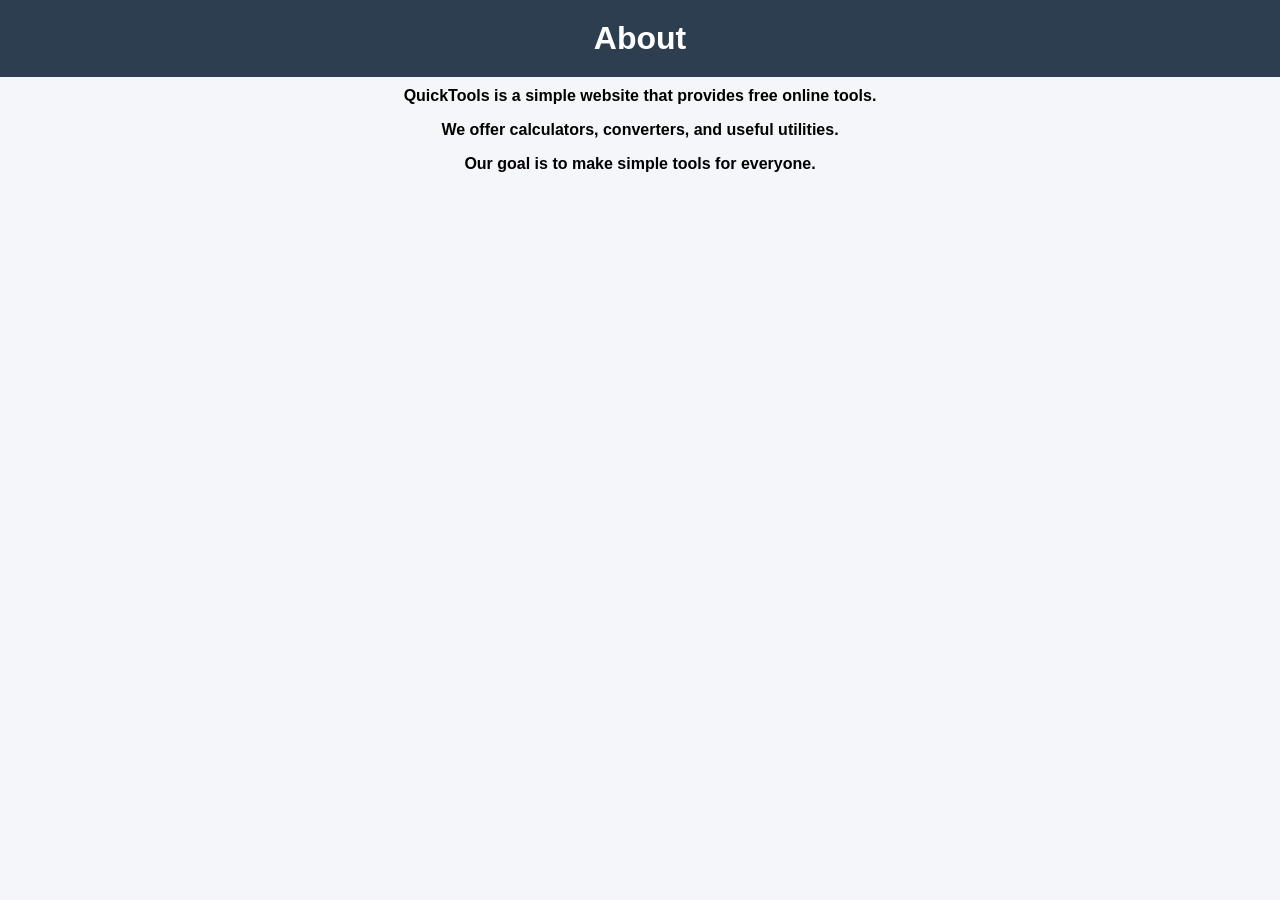
==== about.html @ cc530e72 "Add files via upload" ====
<!DOCTYPE html>
<html>

<head>
    <title>About</title>
    <link rel="stylesheet" href="style.css">
</head>

<body>

<h1>About</h1>

<p>
QuickTools is a simple website that provides free online tools.
</p>

<p>
We offer calculators, converters, and useful utilities.
</p>

<p>
Our goal is to make simple tools for everyone.
</p>

</body>

</html>
---- style.css ----
body{
font-family: Arial;
background:#f4f6f9;
text-align:center;
margin:0;
padding:0 0 80px 0;
}

.navbar{
background:#2c3e50;
color:white;
padding:15px;
font-size:22px;
font-weight:bold;
text-align:center;
box-shadow:0 2px 5px rgba(0,0,0,0.2);
}

h1{
background:#2c3e50;
color:white;
padding:20px;
margin:0;
}

h2{
margin-top:40px;
}

input{
padding:10px;
margin:5px;
border-radius:5px;
border:1px solid #ccc;
}

button{
padding: 10px 20px;
font-size: 18px;
border:none;
background:#3498db;
color:white;
border-radius:10px;
cursor:pointer;
transition: all 0.3s ease;
}

button:hover{
background:#2980b9;
transform: scale(1.05);
}

button:active{
transform: scale(0.98);
}

p{
font-weight:bold;
margin-top:10px;
}


.container{
display:flex;
flex-wrap:wrap;
justify-content:center;
padding:20px;
}

.tool{
background:white;
width:300px;
padding:20px;
margin:15px;
border-radius:10px;
box-shadow:0 4px 10px rgba(0,0,0,0.1);
}

.result{
font-weight:bold;
font-size:18px;
margin-top:10px;
}

.footer{
background:#2c3e50;
color:white;
text-align:center;
padding:20px;
font-size:16px;
bottom: 0;
left: 0;
width: 40%;
margin:  auto;
}

@media (max-width: 768px) {
    .tool {
        width: 100%;
        margin: 10px 0;
    }
}
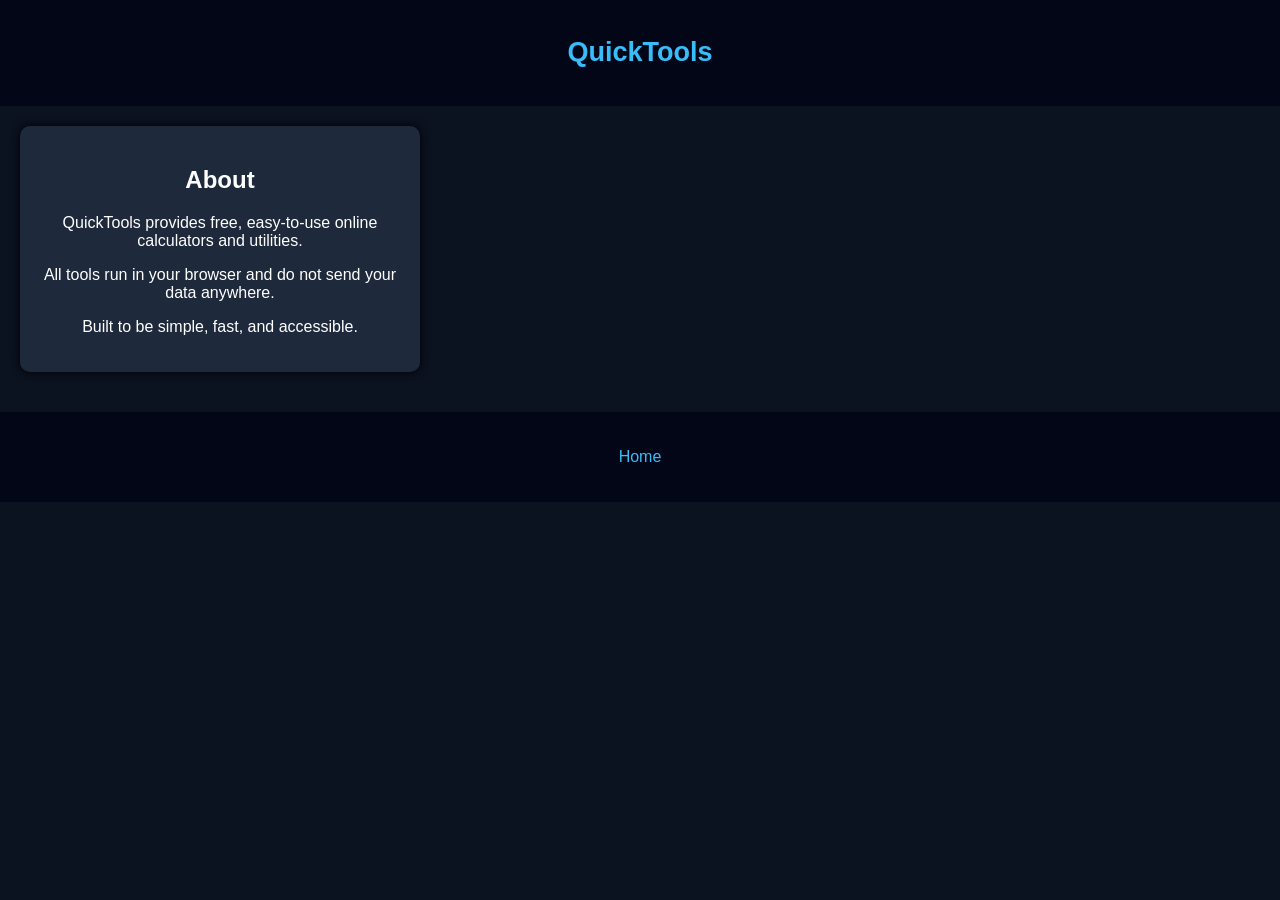
==== commit 28009560: "Add files via upload" ====
--- a/about.html
+++ b/about.html
@@ -1,27 +1,26 @@
 <!DOCTYPE html>
-<html>
+<html lang="en">
+<head>
+  <meta charset="UTF-8">
+  <title>About - QuickTools</title>
+  <link rel="stylesheet" href="style.css">
+</head>
+<body>
+  <nav class="navbar">
+    <h1>QuickTools</h1>
+  </nav>
 
-<head>
-    <title>About</title>
-    <link rel="stylesheet" href="style.css">
-</head>
+  <div class="tools">
+    <div class="tool">
+      <h2>About</h2>
+      <p>QuickTools provides free, easy-to-use online calculators and utilities.</p>
+      <p>All tools run in your browser and do not send your data anywhere.</p>
+      <p>Built to be simple, fast, and accessible.</p>
+    </div>
+  </div>
 
-<body>
-
-<h1>About</h1>
-
-<p>
-QuickTools is a simple website that provides free online tools.
-</p>
-
-<p>
-We offer calculators, converters, and useful utilities.
-</p>
-
-<p>
-Our goal is to make simple tools for everyone.
-</p>
-
+  <footer class="footer">
+    <p><a href="index.html">Home</a></p>
+  </footer>
 </body>
-
 </html>
--- a/style.css
+++ b/style.css
@@ -1,102 +1,97 @@
 body{
-font-family: Arial;
-background:#f4f6f9;
+background:#0b1220;
+color:white;
+font-family:Arial, sans-serif;
+margin:0;
 text-align:center;
-margin:0;
-padding:0 0 80px 0;
 }
 
+/* ===== Navbar ===== */
+
 .navbar{
-background:#2c3e50;
-color:white;
+background:#020617;
 padding:15px;
-font-size:22px;
-font-weight:bold;
-text-align:center;
-box-shadow:0 2px 5px rgba(0,0,0,0.2);
+font-size:18px;
 }
 
-h1{
-background:#2c3e50;
-color:white;
-padding:20px;
-margin:0;
+.navbar a{
+color:#38bdf8;
+margin:10px;
+text-decoration:none;
+font-weight:bold;
 }
 
-h2{
-margin-top:40px;
+/* ===== Title ===== */
+
+h1{
+color:#38bdf8;
 }
+
+/* ===== Grid ===== */
+
+.tools,
+.container {
+display:grid;
+grid-template-columns: repeat(3, 1fr);
+gap:20px;
+padding:20px;
+}
+
+/* ===== Card ===== */
+
+.tool{
+background:#1e293b;
+padding:20px;
+border-radius:10px;
+box-shadow:0 0 10px black;
+}
+
+/* ===== Inputs ===== */
 
 input{
 padding:10px;
 margin:5px;
+border:none;
 border-radius:5px;
-border:1px solid #ccc;
+width:80%;
 }
 
+/* ===== Buttons ===== */
+
 button{
-padding: 10px 20px;
-font-size: 18px;
+padding:10px 20px;
 border:none;
-background:#3498db;
-color:white;
-border-radius:10px;
+border-radius:8px;
+background:#38bdf8;
+color:black;
+font-weight:bold;
 cursor:pointer;
-transition: all 0.3s ease;
 }
 
 button:hover{
-background:#2980b9;
-transform: scale(1.05);
+background:#0ea5e9;
 }
 
-button:active{
-transform: scale(0.98);
+/* ===== Footer ===== */
+
+.footer{
+background:#020617;
+padding:20px;
+margin-top:20px;
 }
 
-p{
-font-weight:bold;
-margin-top:10px;
+.footer a{
+color:#38bdf8;
+margin:10px;
+text-decoration:none;
 }
 
+/* ===== Phone ===== */
 
-.container{
-display:flex;
-flex-wrap:wrap;
-justify-content:center;
-padding:20px;
+@media (max-width: 700px){
+
+.tools{
+grid-template-columns: 1fr;
 }
 
-.tool{
-background:white;
-width:300px;
-padding:20px;
-margin:15px;
-border-radius:10px;
-box-shadow:0 4px 10px rgba(0,0,0,0.1);
-}
-
-.result{
-font-weight:bold;
-font-size:18px;
-margin-top:10px;
-}
-
-.footer{
-background:#2c3e50;
-color:white;
-text-align:center;
-padding:20px;
-font-size:16px;
-bottom: 0;
-left: 0;
-width: 40%;
-margin:  auto;
-}
-
-@media (max-width: 768px) {
-    .tool {
-        width: 100%;
-        margin: 10px 0;
-    }
 }
